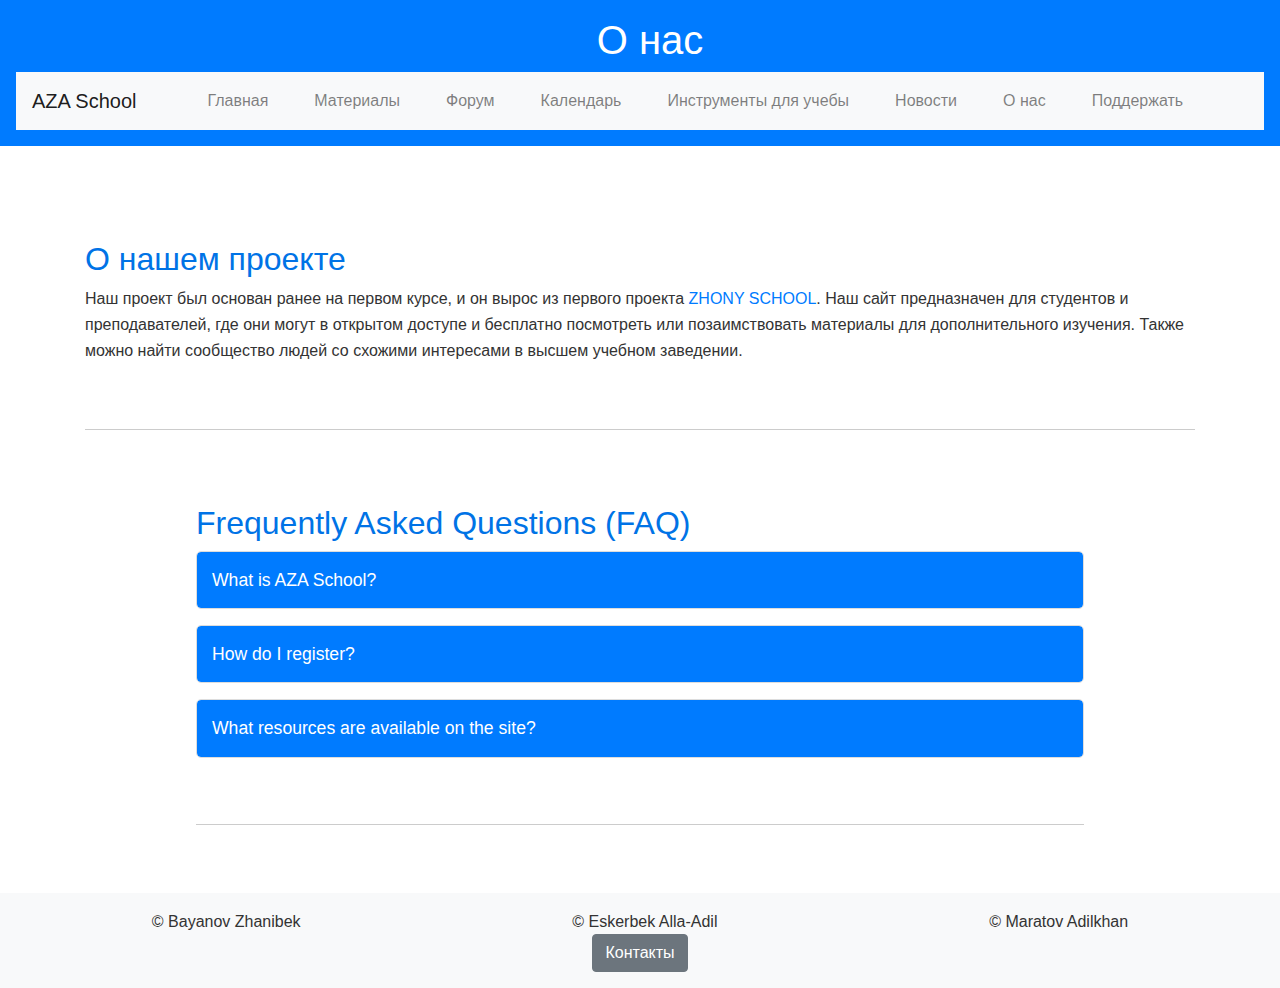
==== about us.html @ 87deedf1 "da" ====
<!DOCTYPE html>
<html lang="ru">
<head>
    <meta charset="UTF-8">
    <meta name="viewport" content="width=device-width, initial-scale=1.0">
    <title>О нас - AZA School</title>
    <link rel="stylesheet" href="https://maxcdn.bootstrapcdn.com/bootstrap/4.5.2/css/bootstrap.min.css">
    <link rel="stylesheet" href="styles.css">
</head>
<body>

    <header class="bg-primary text-white p-3">
        <h1>О нас</h1>
        <nav class="navbar navbar-expand-lg navbar-light bg-light">
            <a class="navbar-brand" href="#">AZA School</a>
            <button class="navbar-toggler" type="button" data-toggle="collapse" data-target="#navbarNav" aria-controls="navbarNav" aria-expanded="false" aria-label="Toggle navigation">
                <span class="navbar-toggler-icon"></span>
            </button>
            <div class="collapse navbar-collapse" id="navbarNav">
                <ul class="navbar-nav ml-auto">
                    <li class="nav-item"><a class="nav-link" href="index.html">Главная</a></li>
                    <li class="nav-item"><a class="nav-link" href="index.html">Материалы</a></li>
                    <li class="nav-item"><a class="nav-link" href="index.html">Форум</a></li>
                    <li class="nav-item"><a class="nav-link" href="index.html">Календарь</a></li>
                    <li class="nav-item"><a class="nav-link" href="index.html">Инструменты для учебы</a></li>
                    <li class="nav-item"><a class="nav-link" href="index.html">Новости</a></li>
                    <li class="nav-item"><a class="nav-link" href="about us.html">О нас</a></li>
                    <li class="nav-item"><a class="nav-link" href="my contact.html">Поддержать</a></li>
                </ul>
            </div>
        </nav>
    </header>

    <main class="container my-4">
        <section id="about" class="mb-4">
            <h2>О нашем проекте</h2>
            <p>
                Наш проект был основан ранее на первом курсе, и он вырос из первого проекта <a href="https://tilda.kz/page/?pageid=40223115&projectid=7861404" target="_blank">ZHONY SCHOOL</a>.
                Наш сайт предназначен для студентов и преподавателей, где они могут в открытом доступе и бесплатно 
                посмотреть или позаимствовать материалы для дополнительного изучения. Также можно найти сообщество людей со схожими интересами 
                в высшем учебном заведении.
            </p>
        </section>

        <section id="faq" class="faq-container my-4">
            <h2>Frequently Asked Questions (FAQ)</h2>
        
            <div class="faq-item mb-3">
                <button class="faq-question btn btn-outline-info w-100 text-left" 
                        type="button" data-toggle="collapse" 
                        data-target="#answer1" aria-expanded="false" 
                        aria-controls="answer1">
                    What is AZA School?
                </button>
                <div id="answer1" class="collapse">
                    <p>AZA School is an online platform that provides free learning resources and tools for students and educators.</p>
                </div>
            </div>
        
            <div class="faq-item mb-3">
                <button class="faq-question btn btn-outline-info w-100 text-left" 
                        type="button" data-toggle="collapse" 
                        data-target="#answer2" aria-expanded="false" 
                        aria-controls="answer2">
                    How do I register?
                </button>
                <div id="answer2" class="collapse">
                    <p>You can register on the registration page by providing your email and a password.</p>
                </div>
            </div>
        
            <div class="faq-item mb-3">
                <button class="faq-question btn btn-outline-info w-100 text-left" 
                        type="button" data-toggle="collapse" 
                        data-target="#answer3" aria-expanded="false" 
                        aria-controls="answer3">
                    What resources are available on the site?
                </button>
                <div id="answer3" class="collapse">
                    <p>Our site offers educational materials, discussion forums, and calendars to help students and teachers.</p>
                </div>
            </div>
        </section>
        

        
    </main>

    <footer class="bg-light text-center p-3">
        <div class="footer-credits">
            <p>© Bayanov Zhanibek</p>
            <p>© Eskerbek Alla-Adil</p>
            <p>© Maratov Adilkhan</p>
        </div>
        <a href="my contact.html" class="btn btn-secondary">Контакты</a>
    </footer>

    <script src="https://code.jquery.com/jquery-3.5.1.slim.min.js"></script>
    <script src="https://cdn.jsdelivr.net/npm/@popperjs/core@2.9.2/dist/umd/popper.min.js"></script>
    <script src="https://maxcdn.bootstrapcdn.com/bootstrap/4.5.2/js/bootstrap.min.js"></script>
    <script src="https://code.jquery.com/jquery-3.5.1.slim.min.js"></script>
<script src="https://cdn.jsdelivr.net/npm/@popperjs/core@2.11.6/dist/umd/popper.min.js"></script>
<script src="https://stackpath.bootstrapcdn.com/bootstrap/4.5.2/js/bootstrap.min.js"></script>

</body>
</html>
---- styles.css ----
body {
    font-family: Lato, sans-serif;
    font-size: 16px;
    line-height: 1.5;
    color: #333;
    margin: 0;
    padding: 0;
}
header h1 {
    margin-left: 20px; 
}

header {
    
    background-color:#1f63b7;
    color: white;
    padding: 10px 0;
}

nav {
    display: flex;
    justify-content: center;
    align-items: center;
}

nav ul {
    list-style-type: none;
    padding: 0;
    margin: 0 auto;
    display: flex;
    gap: 20px;
    justify-content: center; 
}

.auth-links {
    margin-left: auto;
    display: flex;
    gap: 15px;
}

nav ul li a {
    color: white;
    text-decoration: none;
    transition: color 0.3s;
}

nav ul li a:hover {
    color: #ffdb58;
}

main {
    padding: 20px;
}

section {
    padding: 50px 0;
    border-bottom: 1px solid #ccc;
}

h2 {
    color: #0073e6;
}

form {
    max-width: 400px;
    margin: auto;
    padding: 20px;
    border: 1px solid #ccc;
    border-radius: 8px;
    background-color: #f9f9f9;
}

label {
    display: block;
    margin: 10px 0 5px;
}

input, select, textarea {
    width: 100%;
    padding: 8px;
    margin-bottom: 15px;
    border: 1px solid #ccc;
    border-radius: 4px;
    box-sizing: border-box;
}

input:focus, select:focus, textarea:focus {
    border-color: #0073e6;
    outline: none;
}

button {
    background-color: #0073e6;
    color: white;
    padding: 10px;
    border: none;
    border-radius: 4px;
    cursor: pointer;
    width: 100%;
    transition: background-color 0.3s;
}

button:hover {
    background-color: #005bb5;
}

footer {
    text-align: center;
    padding: 20px 0;
    background-color: #f1f1f1;
    color: #333;
}

footer a {
    color: #0073e6;
    text-decoration: none;
    transition: color 0.3s;
}

footer a:hover {
    color: #005bb5;
}

/* Плавная прокрутка */
html {
    scroll-behavior: smooth;
}
.footer-credits {
    display: flex;
    justify-content: space-around; 
    align-items: center; 
    flex-wrap: wrap; 
}

.footer-credits p {
    margin: 0; 
}

.star {
    font-size: 30px;
    cursor: pointer;
    color: gray;
}

.star.selected {
    color: gold;
}


.circular_image {
    width: 200px;
    height: 200px;
    border-radius: 50%;
    overflow: hidden;
    background-color: blue;
    display: inline-block;
    vertical-align: middle;
}

.circular_image img {
    width: 100%;
    height: auto; 
}

img.circular_image {
    width: 200px;
    height: 200px;
    border-radius: 50%;
    object-fit: cover; 
}


@media (max-width: 600px) {
    nav ul {
        flex-direction: column;
        gap: 10px;
    }

    form {
        padding: 15px;
    }
}
.faq-container {
    width: 80%;
    margin: 0 auto;
}

.faq-item {
    margin-bottom: 10px;
    border: 1px solid #ddd;
    border-radius: 5px;
    overflow: hidden;
}

.faq-question {
    background-color: #007bff;
    color: white;
    width: 100%;
    text-align: left;
    padding: 15px;
    font-size: 1.1rem;
    border: none;
    cursor: pointer;
    outline: none;
    transition: background-color 0.3s;
}

.faq-question:hover {
    background-color: #0056b3;
}
.faq-answer {
    transition: max-height 0.3s ease-out;
}

.faq-answer {
    max-height: 0;
    overflow: visible;
    transition: max-height 0.3s ease-out;
    background-color: #f8f9fa;
    padding: 0 15px;
}

.faq-answer p {
    margin: 15px 0;
}
body {
    font-family: Arial, sans-serif;
    margin: 0;
    padding: 0;
    line-height: 1.6;
    color: #333;
}

header {
    background-color: #0073e6;
    color: #fff;
    padding: 1em;
    text-align: center;
}

nav ul {
    list-style: none;
    padding: 0;
}

nav ul li {
    display: inline;
    margin-right: 10px;
}

h2 {
    color: #0073e6;
}

.stars .star {
    font-size: 30px;
    cursor: pointer;
    color: gray;
}

.stars .star.selected {
    color: gold;
}

footer {
    background-color: #f1f1f1;
    text-align: center;
    padding: 1em;
    width: 100%;
}

.footer-credits p {
    margin: 0;
}
.star {
    font-size: 30px;
    cursor: pointer;
    color: gray;
    transition: color 0.3s ease; /* анимация изменения цвета */
}

.star:hover,
.star.selected {
    color: gold; /* Цвет при наведении и выборе */
    transform: scale(1.2); /* Увеличение при наведении */
    transition: color 0.3s ease, transform 0.3s ease;
}
.drop-area {
    border: 2px dashed #0073e6;
    padding: 20px;
    text-align: center;
    min-height: 200px;
    display: flex;
    align-items: center;
    justify-content: center;
    flex-wrap: wrap;
}

.dropped-image {
    max-width: 100px;
    max-height: 100px;
    margin: 5px;
    border: 1px solid #ddd;
    border-radius: 5px;
}

.star {
    font-size: 30px;
    cursor: pointer;
    color: gray;
    transition: color 0.3s ease;
}

.star:hover,
.star.selected {
    color: gold;
    transform: scale(1.2);
    transition: color 0.3s ease, transform 0.3s ease;
}

.carousel-image {
    max-width: 100px;
    margin: auto;
    display: block;
}

.footer-credits {
    display: flex;
    justify-content: space-around; 
    align-items: center; 
    flex-wrap: wrap; 
}

.footer-credits p {
    margin: 0;
}
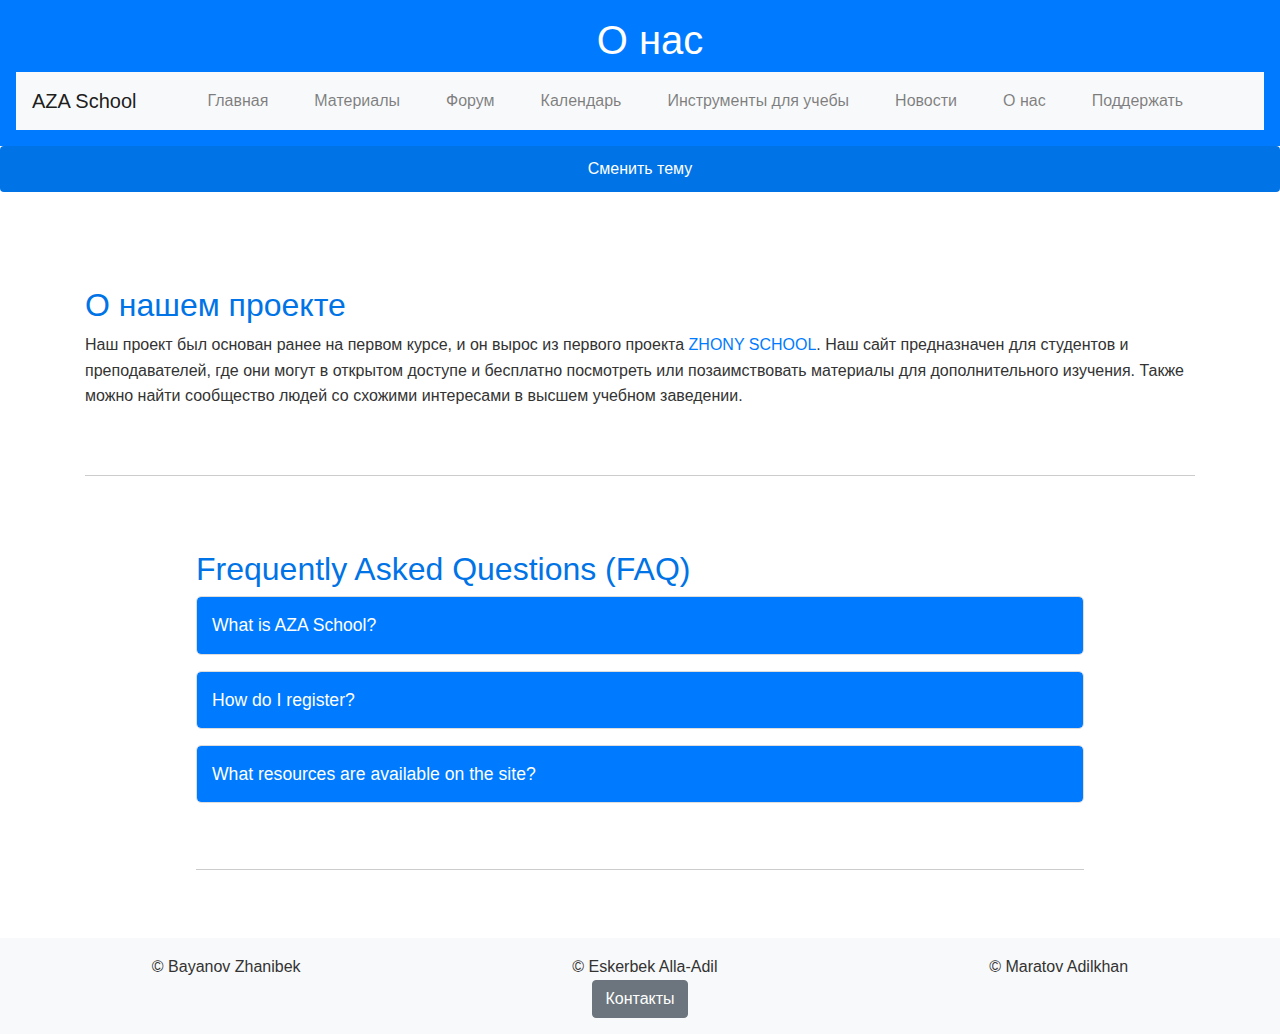
==== commit f430ec67: "about us.html" ====
--- a/about us.html
+++ b/about us.html
@@ -7,6 +7,7 @@
     <link rel="stylesheet" href="https://maxcdn.bootstrapcdn.com/bootstrap/4.5.2/css/bootstrap.min.css">
     <link rel="stylesheet" href="styles.css">
 </head>
+
 <body>
 
     <header class="bg-primary text-white p-3">
@@ -30,7 +31,7 @@
             </div>
         </nav>
     </header>
-
+    <button class="theme-toggle" onclick="toggleTheme()">Сменить тему</button>
     <main class="container my-4">
         <section id="about" class="mb-4">
             <h2>О нашем проекте</h2>
@@ -101,6 +102,7 @@
     <script src="https://code.jquery.com/jquery-3.5.1.slim.min.js"></script>
 <script src="https://cdn.jsdelivr.net/npm/@popperjs/core@2.11.6/dist/umd/popper.min.js"></script>
 <script src="https://stackpath.bootstrapcdn.com/bootstrap/4.5.2/js/bootstrap.min.js"></script>
+<script src="theme.js"></script>
 
 </body>
 </html>
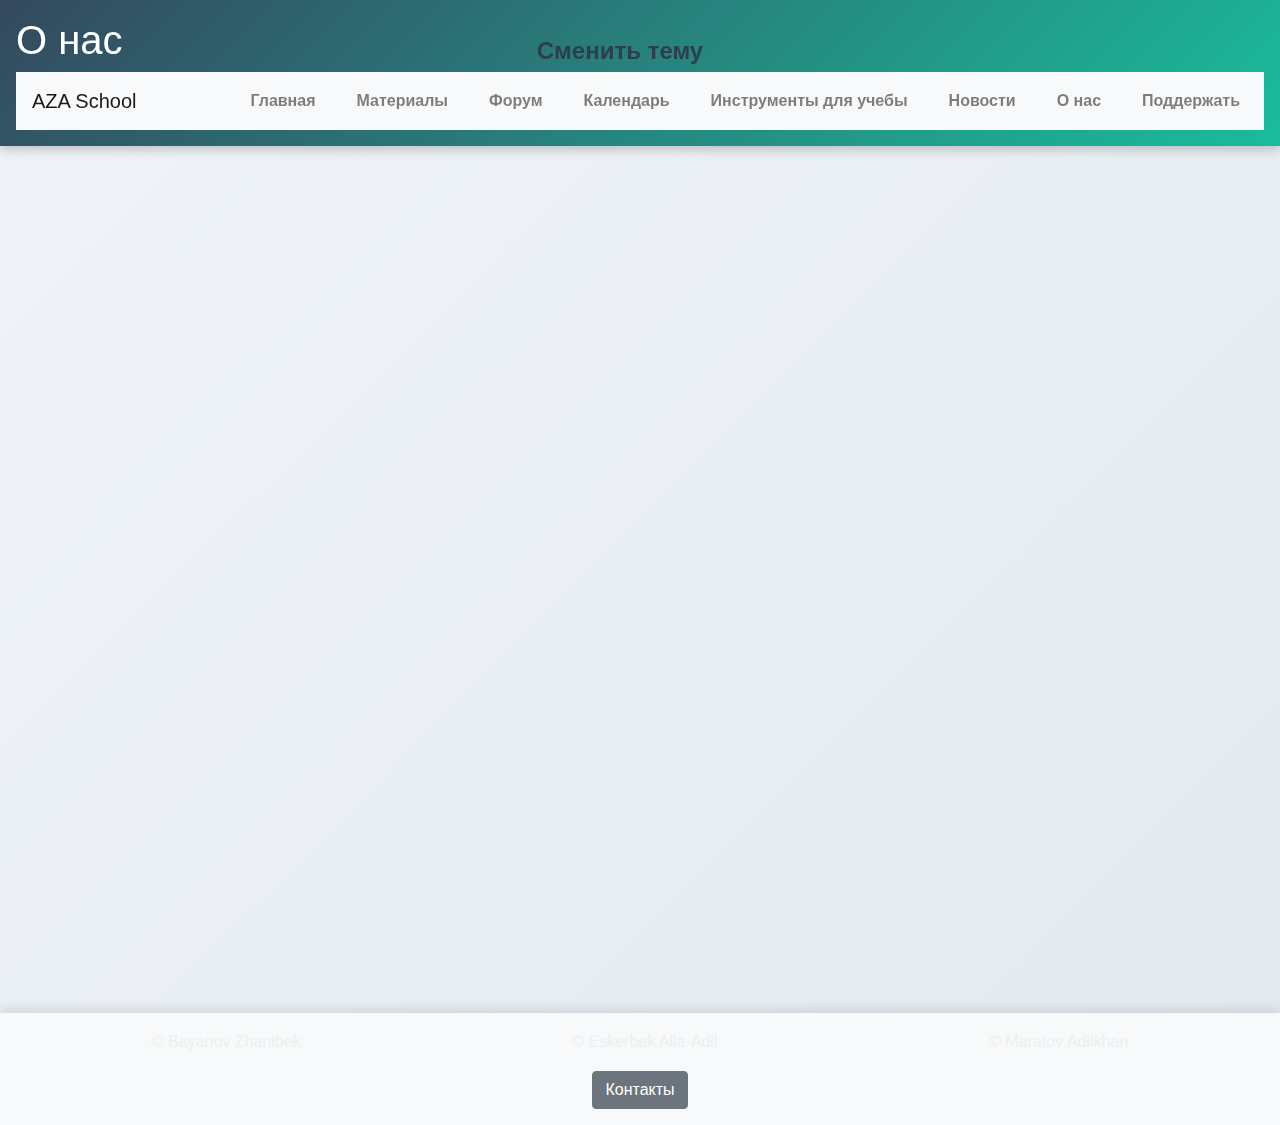
==== commit 24f910eb: "about us.html" ====
--- a/about us.html
+++ b/about us.html
@@ -44,17 +44,17 @@
         </section>
 
         <section id="faq" class="faq-container my-4">
-            <h2>Frequently Asked Questions (FAQ)</h2>
+            <h2>Часто задаваемые вопросы (FAQ)</h2>
         
             <div class="faq-item mb-3">
                 <button class="faq-question btn btn-outline-info w-100 text-left" 
                         type="button" data-toggle="collapse" 
                         data-target="#answer1" aria-expanded="false" 
                         aria-controls="answer1">
-                    What is AZA School?
+                    Что такое школа AZA?
                 </button>
                 <div id="answer1" class="collapse">
-                    <p>AZA School is an online platform that provides free learning resources and tools for students and educators.</p>
+                    <p>AZA School - это онлайн-платформа, предоставляющая бесплатные учебные ресурсы и инструменты для учащихся и преподавателей.</p>
                 </div>
             </div>
         
@@ -63,10 +63,10 @@
                         type="button" data-toggle="collapse" 
                         data-target="#answer2" aria-expanded="false" 
                         aria-controls="answer2">
-                    How do I register?
+                   Как мне зарегистрироваться?
                 </button>
                 <div id="answer2" class="collapse">
-                    <p>You can register on the registration page by providing your email and a password.</p>
+                    <p>Вы можете зарегистрироваться на странице регистрации, указав свой адрес электронной почты и пароль.</p>
                 </div>
             </div>
         
@@ -75,10 +75,10 @@
                         type="button" data-toggle="collapse" 
                         data-target="#answer3" aria-expanded="false" 
                         aria-controls="answer3">
-                    What resources are available on the site?
+                    Какие ресурсы доступны на сайте?
                 </button>
                 <div id="answer3" class="collapse">
-                    <p>Our site offers educational materials, discussion forums, and calendars to help students and teachers.</p>
+                    <p>Наш сайт предлагает учебные материалы, дискуссионные форумы и календари в помощь студентам и преподавателям.</p>
                 </div>
             </div>
         </section>
--- a/styles.css
+++ b/styles.css
@@ -1,336 +1,833 @@
+html {
+    scroll-behavior: smooth;
+}
+.materials-section {
+    text-align: center;
+    padding: 40px 0;
+}
+
+.materials-image-container {
+    max-width: 80%; /* Ограничивает ширину изображения */
+    margin: 0 auto;
+    position: relative;
+    overflow: hidden;
+    border-radius: 15px; /* Закругленные углы */
+    box-shadow: 0 4px 20px rgba(0, 0, 0, 0.2); /* Тень */
+    transition: transform 0.3s ease, box-shadow 0.3s ease;
+}
+
+.materials-image {
+    width: 100%;
+    height: auto;
+    display: block;
+    border-radius: 15px;
+    transition: transform 0.3s ease;
+}
+
+.materials-image-container:hover .materials-image {
+    transform: scale(1.05); /* Эффект увеличения при наведении */
+    box-shadow: 0 6px 30px rgba(0, 0, 0, 0.3);
+}
+
+
+#userInfo {
+    display: flex;
+    align-items: center; 
+    margin-left: auto; 
+    font-size: 16px; 
+    color: #333; 
+}
+
+.user-name {
+    font-weight: bold; 
+    margin-right: 5px; 
+}
+
+.user-role, .user-interest {
+    margin-right: 10px; 
+}
+
+.btn-logout {
+    background-color: #28a745; 
+    color: #fff; 
+    border: none; 
+    border-radius: 5px; 
+    padding: 5px 10px; 
+    cursor: pointer; 
+    font-size: 14px; 
+    transition: background-color 0.3s; 
+}
+
+.btn-logout:hover {
+    background-color: #218838;
+}
+
+/* Основные стили для body и шрифтов */
 body {
-    font-family: Lato, sans-serif;
+    font-family: "Poppins", sans-serif;
     font-size: 16px;
-    line-height: 1.5;
-    color: #333;
+    line-height: 1.6;
+    color: #2c3e50;
     margin: 0;
     padding: 0;
-}
-header h1 {
-    margin-left: 20px; 
-}
-
+    background: linear-gradient(135deg, #f0f4f8, #e3e9ef);
+}
+
+/* Стили для header и навигации */
 header {
-    
-    background-color:#1f63b7;
+    background: linear-gradient(135deg, #34495e, #1abc9c);
     color: white;
-    padding: 10px 0;
-}
-
-nav {
-    display: flex;
-    justify-content: center;
-    align-items: center;
+    padding: 15px 0;
+    box-shadow: 0 4px 10px rgba(0, 0, 0, 0.2);
+    position: sticky;
+    top: 0;
+    z-index: 1000;
 }
 
 nav ul {
     list-style-type: none;
     padding: 0;
-    margin: 0 auto;
-    display: flex;
-    gap: 20px;
-    justify-content: center; 
-}
-
-.auth-links {
-    margin-left: auto;
-    display: flex;
-    gap: 15px;
+    margin: 0;
+    display: flex;
+    gap: 25px;
 }
 
 nav ul li a {
     color: white;
     text-decoration: none;
-    transition: color 0.3s;
+    font-weight: 600;
+    padding: 10px 15px;
+    border-radius: 8px;
+    transition: transform 0.3s, background-color 0.3s;
 }
 
 nav ul li a:hover {
-    color: #ffdb58;
-}
-
+    background-color: rgba(255, 255, 255, 0.15);
+    transform: scale(1.1);
+}
+
+/* Основные стили для контента */
 main {
-    padding: 20px;
-}
+    padding: 40px;
+}
+
 
 section {
-    padding: 50px 0;
-    border-bottom: 1px solid #ccc;
+    padding: 60px 0;
+    border-bottom: 1px solid #e0e0e0;
 }
 
 h2 {
-    color: #0073e6;
-}
-
+    color: #16a085;
+    font-size: 1.8rem;
+
+    margin-bottom: 20px;
+}
+
+h2::after {
+    content: "";
+    width: 50px;
+    height: 3px;
+    background-color: #1abc9c;
+   
+    left: 0;
+    bottom: -10px;
+}
+
+/* Формы и поля ввода */
 form {
     max-width: 400px;
     margin: auto;
+    padding: 30px;
+    border: 1px solid #ddd;
+    border-radius: 12px;
+    background-color: #ffffff;
+    box-shadow: 0 4px 8px rgba(0, 0, 0, 0.1);
+}
+
+input, select, textarea {
+    width: 100%;
+    padding: 12px;
+    margin-bottom: 20px;
+    border: 1px solid #ddd;
+    border-radius: 5px;
+    box-sizing: border-box;
+}
+
+input:focus, select:focus, textarea:focus {
+    border-color: #1abc9c;
+    outline: none;
+    box-shadow: 0 0 8px rgba(26, 188, 156, 0.4);
+}
+
+button {
+    background: linear-gradient(135deg, #1abc9c, #16a085);
+    color: white;
+    padding: 12px;
+    border: none;
+    border-radius: 8px;
+    cursor: pointer;
+    width: 100%;
+    font-weight: 600;
+    transition: background 0.3s, transform 0.3s;
+}
+
+button:hover {
+    background: linear-gradient(135deg, #16a085, #1abc9c);
+    transform: translateY(-3px);
+}
+
+/* Стили для footer */
+footer {
+    text-align: center;
+    padding: 30px 0;
+    background-color: #34495e;
+    color: #ecf0f1;
+    box-shadow: 0 -4px 10px rgba(0, 0, 0, 0.1);
+}
+
+.footer-credits {
+    display: flex;
+    justify-content: space-around;
+    align-items: center;
+    flex-wrap: wrap;
+}
+
+/* Стили для ползунка */
+.rating-container {
+    text-align: center;
+    margin-top: 20px;
+}
+
+.slider-container {
+    position: relative;
+    width: 60%;
+    margin: 20px auto;
+}
+
+input[type="range"] {
+    -webkit-appearance: none;
+    width: 100%;
+    height: 8px;
+    background: #ddd;
+    border-radius: 5px;
+    outline: none;
+}
+
+input[type="range"]::-webkit-slider-thumb {
+    -webkit-appearance: none;
+    appearance: none;
+    width: 20px;
+    height: 20px;
+    background-color: #28a745;
+    border-radius: 50%;
+    cursor: pointer;
+}
+
+.slider-labels {
+    display: flex;
+    justify-content: space-between;
+    position: absolute;
+    top: -25px;
+    width: 100%;
+    font-size: 1rem;
+    color: #888;
+}
+
+
+/* Кнопка отправки */
+.submit-rating {
+    margin-top: 20px;
+    padding: 10px 20px;
+    font-size: 1.1rem;
+    color: #fff;
+    background-color: #28a745;
+    border: none;
+    border-radius: 5px;
+    cursor: pointer;
+    transition: background-color 0.3s, transform 0.3s;
+}
+
+.submit-rating:hover {
+    background-color: #218838;
+    transform: translateY(-2px);
+}
+
+/* Стили для модальных окон */
+.modal {
+    display: none;
+    position: fixed;
+    z-index: 1000;
+    left: 0;
+    top: 0;
+    width: 100%;
+    height: 100%;
+    background-color: rgba(0, 0, 0, 0.5);
+}
+
+.modal-content {
+    background-color: #fff;
+    margin: 15% auto;
     padding: 20px;
-    border: 1px solid #ccc;
-    border-radius: 8px;
-    background-color: #f9f9f9;
-}
-
-label {
-    display: block;
-    margin: 10px 0 5px;
-}
-
-input, select, textarea {
-    width: 100%;
-    padding: 8px;
-    margin-bottom: 15px;
-    border: 1px solid #ccc;
-    border-radius: 4px;
-    box-sizing: border-box;
-}
-
-input:focus, select:focus, textarea:focus {
-    border-color: #0073e6;
-    outline: none;
-}
-
-button {
-    background-color: #0073e6;
-    color: white;
-    padding: 10px;
-    border: none;
-    border-radius: 4px;
+    border-radius: 10px;
+    width: 80%;
+    max-width: 400px;
+    text-align: center;
+}
+
+.modal-content h3 {
+    color: #28a745;
+}
+
+.close {
+    color: #aaa;
+    float: right;
+    font-size: 1.5rem;
+    font-weight: bold;
     cursor: pointer;
-    width: 100%;
-    transition: background-color 0.3s;
-}
-
-button:hover {
-    background-color: #005bb5;
-}
-
-footer {
-    text-align: center;
-    padding: 20px 0;
-    background-color: #f1f1f1;
-    color: #333;
-}
-
-footer a {
-    color: #0073e6;
-    text-decoration: none;
-    transition: color 0.3s;
-}
-
-footer a:hover {
-    color: #005bb5;
-}
-
-/* Плавная прокрутка */
-html {
-    scroll-behavior: smooth;
-}
-.footer-credits {
-    display: flex;
-    justify-content: space-around; 
-    align-items: center; 
-    flex-wrap: wrap; 
-}
-
-.footer-credits p {
-    margin: 0; 
-}
-
-.star {
-    font-size: 30px;
-    cursor: pointer;
-    color: gray;
-}
-
-.star.selected {
-    color: gold;
-}
-
-
+}
+
+/* Стили для круглых изображений */
 .circular_image {
     width: 200px;
     height: 200px;
     border-radius: 50%;
     overflow: hidden;
-    background-color: blue;
+    background-color: #34495e;
     display: inline-block;
-    vertical-align: middle;
+    box-shadow: 0 0 10px rgba(0, 0, 0, 0.15);
 }
 
 .circular_image img {
     width: 100%;
-    height: auto; 
-}
-
-img.circular_image {
-    width: 200px;
-    height: 200px;
-    border-radius: 50%;
-    object-fit: cover; 
-}
-
+    height: auto;
+}
 
 @media (max-width: 600px) {
     nav ul {
         flex-direction: column;
-        gap: 10px;
+        gap: 12px;
     }
 
     form {
-        padding: 15px;
+        padding: 20px;
     }
 }
-.faq-container {
+
+/* Стили для FAQ секции */
+.faq-item {
+    margin-bottom: 20px;
+    border: 1px solid #e0e0e0;
+    border-radius: 8px;
+    box-shadow: 0 4px 8px rgba(0, 0, 0, 0.05);
+}
+
+.faq-question {
+    background: linear-gradient(135deg, #1abc9c, #16a085);
+    color: white;
+    padding: 18px;
+    font-size: 1.1rem;
+    cursor: pointer;
+    transition: background-color 0.3s;
+}
+
+.faq-question:hover {
+    background-color: #148f77;
+}
+
+/*Размер для всех фото Карусели*/
+.carousel-item img {
+    height: 400px; /* Задайте нужную высоту для изображений */
+    width: 100%; /* Ширина на 100% от контейнера */
+    object-fit: cover; /* Заполнение контейнера, сохраняя пропорции */
+}
+#achievements {
+    background-color: transparent; /* Убираем цвет фона */
+    color: #b39ddb; /* Цвет текста для темной темы */
+    padding: 50px 0;
+}
+
+.achievement-counters {
+    display: flex;
+    justify-content: center;
+    gap: 50px;
+}
+
+.achievement {
+    text-align: center;
+    color: #b39ddb; /* Цвет текста */
+}
+
+.achievement h3 {
+    font-size: 2.5rem;
+    color: #1abc9c; /* Цвет для чисел */
+    margin: 0;
+}
+
+.achievement p {
+    font-size: 1.2rem;
+    color: #000000; /* Цвет для описания */
+    margin-top: 5px;
+}
+
+/* Заголовок раздела */
+#forum-title {
+    font-size: 2rem;
+    color: #16a085;
+    text-align: center;
+    margin-bottom: 5px;
+    font-weight: 600;
+}
+
+/* Описание раздела */
+#forum-description {
+    font-size: 1rem;
+    color: #555;
+    text-align: center;
+    margin-bottom: 20px;
+}
+
+/* Стили для ссылок */
+.forum-links {
+    list-style: none;
+    padding: 0;
+    display: flex;
+    justify-content: center;
+    gap: 15px;
+}
+/*Форум*/
+.forum-links li {
+    display: inline-block;
+}
+
+.forum-links a {
+    font-size: 1rem;
+    color: #16a085;
+    text-decoration: none;
+    padding: 8px 16px;
+    border: 1px solid #16a085; /* Минималистичная рамка */
+    border-radius: 20px; /* Округлые кнопки */
+    transition: all 0.3s ease;
+}
+
+.forum-links a:hover {
+    background-color: #16a085;
+    color: #ffffff; /* Инверсия цветов при наведении */
+}
+/*оо нас*/
+/* Основной стиль для раздела */
+#about-us {
+    text-align: center;
+    padding: 40px;
+}
+
+#about-us h2 {
+    font-size: 2rem;
+    color: #16a085;
+    margin-bottom: 10px;
+}
+
+#about-us p {
+    font-size: 1rem;
+    color: #555;
+    margin-bottom: 20px;
+}
+
+/* Стили для фотогалереи */
+.photo-gallery {
+    display: grid;
+    grid-template-columns: repeat(auto-fit, minmax(150px, 1fr));
+    gap: 15px;
+    margin-top: 20px;
+}
+
+.photo-gallery img {
+    width: 100%;
+    height: auto;
+    border-radius: 8px;
+    transition: transform 0.3s ease, box-shadow 0.3s ease;
+    object-fit: cover;
+}
+
+/* Эффект при наведении */
+.photo-gallery img:hover {
+    transform: scale(1.05);
+    box-shadow: 0 4px 15px rgba(0, 0, 0, 0.2);
+}
+/* Основной стиль для секции */
+#study-materials {
+    background-color: transparent; /* Убираем цвет фона */
+    color: #000000; /* Цвет текста для темной темы */
+    padding: 50px 20px;
+    text-align: center;
+}
+
+.materials-image-container {
+    margin: 20px auto;
+    display: inline-block;
+}
+
+.materials-image {
+    max-width: 100%;
+    border-radius: 0; /* Убираем закругленные углы, если были */
+    box-shadow: none; /* Убираем тень */
+}
+
+.quote {
+    font-style: italic;
+    color: #ccc; /* Цвет для цитаты */
+    font-size: 1.1rem;
+    margin: 20px 0;
+}
+
+.btn-custom {
+    display: inline-block;
+    color: #fff;
+    background-color: #1abc9c;
+    padding: 10px 20px;
+    border-radius: 8px;
+    text-decoration: none;
+    transition: background-color 0.3s;
+}
+
+.btn-custom:hover {
+    background-color: #16a085;
+}
+
+/* Стили для изображения */
+.study-image {
+    max-width: 400px;
+    width: 100%;
+    border-radius: 8px;
+    box-shadow: 0 4px 12px rgba(0, 0, 0, 0.1);
+    margin: 20px auto;
+    display: block;
+    transition: transform 0.3s ease;
+}
+
+.study-image:hover {
+    transform: scale(1.05); /* Эффект увеличения при наведении */
+}
+
+/* Стиль для цитаты */
+.quote {
+    font-style: italic;
+    color: #333;
+    font-size: 1.1rem;
+    margin: 20px 0;
+}
+
+.quote-author {
+    display: block;
+    font-weight: bold;
+    margin-top: 5px;
+    font-size: 1rem;
+}
+
+/* Стиль для ссылки */
+.btn-link {
+    display: inline-block;
+    margin-top: 20px;
+    font-size: 1rem;
+    color: #16a085;
+    text-decoration: none;
+    font-weight: bold;
+    padding: 8px 16px;
+    border: 2px solid #16a085;
+    border-radius: 20px;
+    transition: background-color 0.3s, color 0.3s;
+}
+
+.btn-link:hover {
+    background-color: #16a085;
+    color: #ffffff;
+}
+/* Анимация появления с затуханием и эффектом подъема */
+@keyframes fadeInUp {
+    0% {
+        opacity: 0;
+        transform: translateY(20px); /* Начальное смещение вниз */
+    }
+    100% {
+        opacity: 1;
+        transform: translateY(0); 
+    }
+}
+
+section {
+    opacity: 0; 
+    animation: fadeInUp 1s ease forwards; 
+}
+
+
+section:nth-child(1) {
+    animation-delay: 0.2s; 
+}
+
+section:nth-child(2) {
+    animation-delay: 0.4s; 
+}
+
+section:nth-child(3) {
+    animation-delay: 0.6s; 
+}
+
+section:nth-child(4) {
+    animation-delay: 0.8s; 
+}
+/* Стили для секции отзывов */
+#testimonials {
+    padding: 50px 20px;
+    text-align: center;
+}
+
+#testimonials h2 {
+    font-size: 2rem;
+    color: #16a085;
+    margin-bottom: 20px;
+}
+
+/* Стили для карточек отзывов */
+.testimonial-cards {
+    display: flex;
+    flex-wrap: wrap;
+    gap: 20px;
+    justify-content: center;
+    max-width: 1000px;
+    margin: 0 auto;
+}
+
+.testimonial {
+    background: white;
+    border-radius: 10px;
+    box-shadow: 0 4px 12px rgba(0, 0, 0, 0.1);
+    padding: 20px;
+    width: 300px;
+    text-align: center;
+    position: relative;
+    transition: transform 0.3s ease;
+}
+
+.testimonial:hover {
+    transform: translateY(-5px); /* Подъем при наведении */
+}
+
+/* Стили для иконки пользователя */
+.user-icon {
+    font-size: 40px;
+    color: #16a085;
+    margin-bottom: 15px;
+}
+
+.testimonial p {
+    font-style: italic;
+    color: #333;
+    font-size: 1rem;
+    line-height: 1.5;
+}
+
+.testimonial span {
+    display: block;
+    margin-top: 10px;
+    font-weight: bold;
+    color: #555;
+}
+/*"Напиши свой отзыв" */
+#write-review {
+    padding: 50px 20px;
+    text-align: center;
+}
+
+#write-review h2 {
+    font-size: 2rem;
+    color: #16a085;
+    margin-bottom: 10px;
+}
+
+#write-review p {
+    font-size: 1.1rem;
+    color: #666;
+    margin-bottom: 30px;
+}
+
+/* Стили для формы отзыва */
+#reviewForm {
+    display: flex;
+    flex-direction: column;
+    align-items: center;
+    gap: 15px;
+    max-width: 600px;
+    margin: 0 auto;
+}
+
+#reviewForm input,
+#reviewForm textarea {
+    width: 100%;
+    padding: 12px;
+    border: none;
+    border-bottom: 2px solid #ddd; /* Только нижняя граница */
+    font-size: 1rem;
+    outline: none;
+    transition: border-color 0.3s;
+    background-color: transparent; /* Убрал Задний фон */
+}
+
+#reviewForm input:focus,
+#reviewForm textarea:focus {
+    border-bottom: 2px solid #16a085; /* Подсветка */
+}
+
+#reviewForm button {
+    padding: 12px 20px;
+    font-size: 1rem;
+    color: #fff;
+    background-color: #16a085;
+    border: none;
+    border-radius: 25px; /* Закругленные края */
+    cursor: pointer;
+    transition: background-color 0.3s, transform 0.2s;
+}
+
+#reviewForm button:hover {
+    background-color: #1abc9c;
+    transform: translateY(-3px); /* Наведение */
+}
+#ent-subjects {
+    padding: 40px 20px;
+    background-color: #f8f8f8;
+    border-radius: 8px;
+    margin-top: 30px;
+}
+
+.filter-container {
+    display: flex;
+    justify-content: space-between;
+    align-items: center;
+    flex-wrap: wrap;
+    gap: 20px;
+}
+
+.filter-options {
+    flex: 1;
+}
+
+.search-results {
+    display: flex;
+    flex-direction: column;
+    align-items: center;
+    margin-top: 20px;
+    gap: 10px;
+    flex: 2;
+}
+
+#teacher-photo {
+    width: 150px;
+    height: 150px;
+    border-radius: 50%;
+    background-color: #e0e0e0;
+    overflow: hidden;
+    display: flex;
+    justify-content: center;
+    align-items: center;
+}
+
+#teacher-photo img {
+    width: 100%;
+    height: 100%;
+    object-fit: cover;
+}
+
+#subject-info {
+    font-size: 1.1em;
+    color: #333;
+    text-align: center;
+}
+.modal {
+    display: none;
+    position: fixed;
+    z-index: 1000;
+    left: 0;
+    top: 0;
+    width: 100%;
+    height: 100%;
+    background-color: rgba(0, 0, 0, 0.5);
+}
+
+.modal-content {
+    background-color: #fff;
+    margin: 15% auto;
+    padding: 20px;
+    border-radius: 10px;
     width: 80%;
-    margin: 0 auto;
-}
-
-.faq-item {
-    margin-bottom: 10px;
-    border: 1px solid #ddd;
-    border-radius: 5px;
-    overflow: hidden;
-}
-
-.faq-question {
-    background-color: #007bff;
-    color: white;
-    width: 100%;
-    text-align: left;
-    padding: 15px;
-    font-size: 1.1rem;
+    max-width: 400px;
+}
+
+.close {
+    color: #aaa;
+    float: right;
+    font-size: 1.5rem;
+    font-weight: bold;
+    cursor: pointer;
+}
+
+.btn-theme-toggle {
+    background: transparent;
     border: none;
     cursor: pointer;
-    outline: none;
-    transition: background-color 0.3s;
-}
-
-.faq-question:hover {
-    background-color: #0056b3;
-}
-.faq-answer {
-    transition: max-height 0.3s ease-out;
-}
-
-.faq-answer {
-    max-height: 0;
-    overflow: visible;
-    transition: max-height 0.3s ease-out;
-    background-color: #f8f9fa;
-    padding: 0 15px;
-}
-
-.faq-answer p {
-    margin: 15px 0;
-}
-body {
-    font-family: Arial, sans-serif;
-    margin: 0;
-    padding: 0;
-    line-height: 1.6;
-    color: #333;
-}
-
-header {
-    background-color: #0073e6;
-    color: #fff;
-    padding: 1em;
-    text-align: center;
-}
-
-nav ul {
-    list-style: none;
-    padding: 0;
-}
-
-nav ul li {
-    display: inline;
-    margin-right: 10px;
-}
-
-h2 {
-    color: #0073e6;
-}
-
-.stars .star {
-    font-size: 30px;
-    cursor: pointer;
-    color: gray;
-}
-
-.stars .star.selected {
-    color: gold;
-}
-
-footer {
-    background-color: #f1f1f1;
-    text-align: center;
-    padding: 1em;
-    width: 100%;
-}
-
-.footer-credits p {
-    margin: 0;
-}
-.star {
-    font-size: 30px;
-    cursor: pointer;
-    color: gray;
-    transition: color 0.3s ease; /* анимация изменения цвета */
-}
-
-.star:hover,
-.star.selected {
-    color: gold; /* Цвет при наведении и выборе */
-    transform: scale(1.2); /* Увеличение при наведении */
-    transition: color 0.3s ease, transform 0.3s ease;
-}
-.drop-area {
-    border: 2px dashed #0073e6;
-    padding: 20px;
-    text-align: center;
-    min-height: 200px;
+    position: fixed;
+    top: 25px;
+    right: 700px; /* Сдвигаем кнопку левее */
+    z-index: 1000;
+    width: 40px;
+    height: 40px;
     display: flex;
     align-items: center;
     justify-content: center;
-    flex-wrap: wrap;
-}
-
-.dropped-image {
-    max-width: 100px;
-    max-height: 100px;
-    margin: 5px;
-    border: 1px solid #ddd;
-    border-radius: 5px;
-}
-
-.star {
-    font-size: 30px;
+}
+/* Theme Toggle Button */
+.theme-toggle {
+    background: none;
+    border: none;
     cursor: pointer;
-    color: gray;
-    transition: color 0.3s ease;
-}
-
-.star:hover,
-.star.selected {
-    color: gold;
-    transform: scale(1.2);
-    transition: color 0.3s ease, transform 0.3s ease;
-}
-
-.carousel-image {
-    max-width: 100px;
-    margin: auto;
-    display: block;
-}
-
-.footer-credits {
-    display: flex;
-    justify-content: space-around; 
-    align-items: center; 
-    flex-wrap: wrap; 
-}
-
-.footer-credits p {
-    margin: 0;
-}
+    font-size: 1.5rem;
+    color: var(--text-color);
+    transition: transform 0.3s ease;
+    outline: none;
+    position: fixed;
+    top: 20px;
+    right: 20px;
+    z-index: 1000;
+}
+
+/* Rotate Animation */
+.theme-toggle.rotate {
+    transform: rotate(180deg);
+    transition: transform 0.5s ease;
+}
+
+/* Fade Animation for Icon */
+@keyframes fade {
+    0% {
+        opacity: 0;
+        transform: scale(0.8);
+    }
+    100% {
+        opacity: 1;
+        transform: scale(1);
+    }
+}
+
+.theme-toggle i {
+    animation: fade 0.5s ease;
+    transition: color 0.5s ease;
+}
+
+/* Light and Dark Icons */
+.fa-sun {
+    color: #f39c12;
+}
+
+.fa-moon {
+    color: #3498db;
+}
+
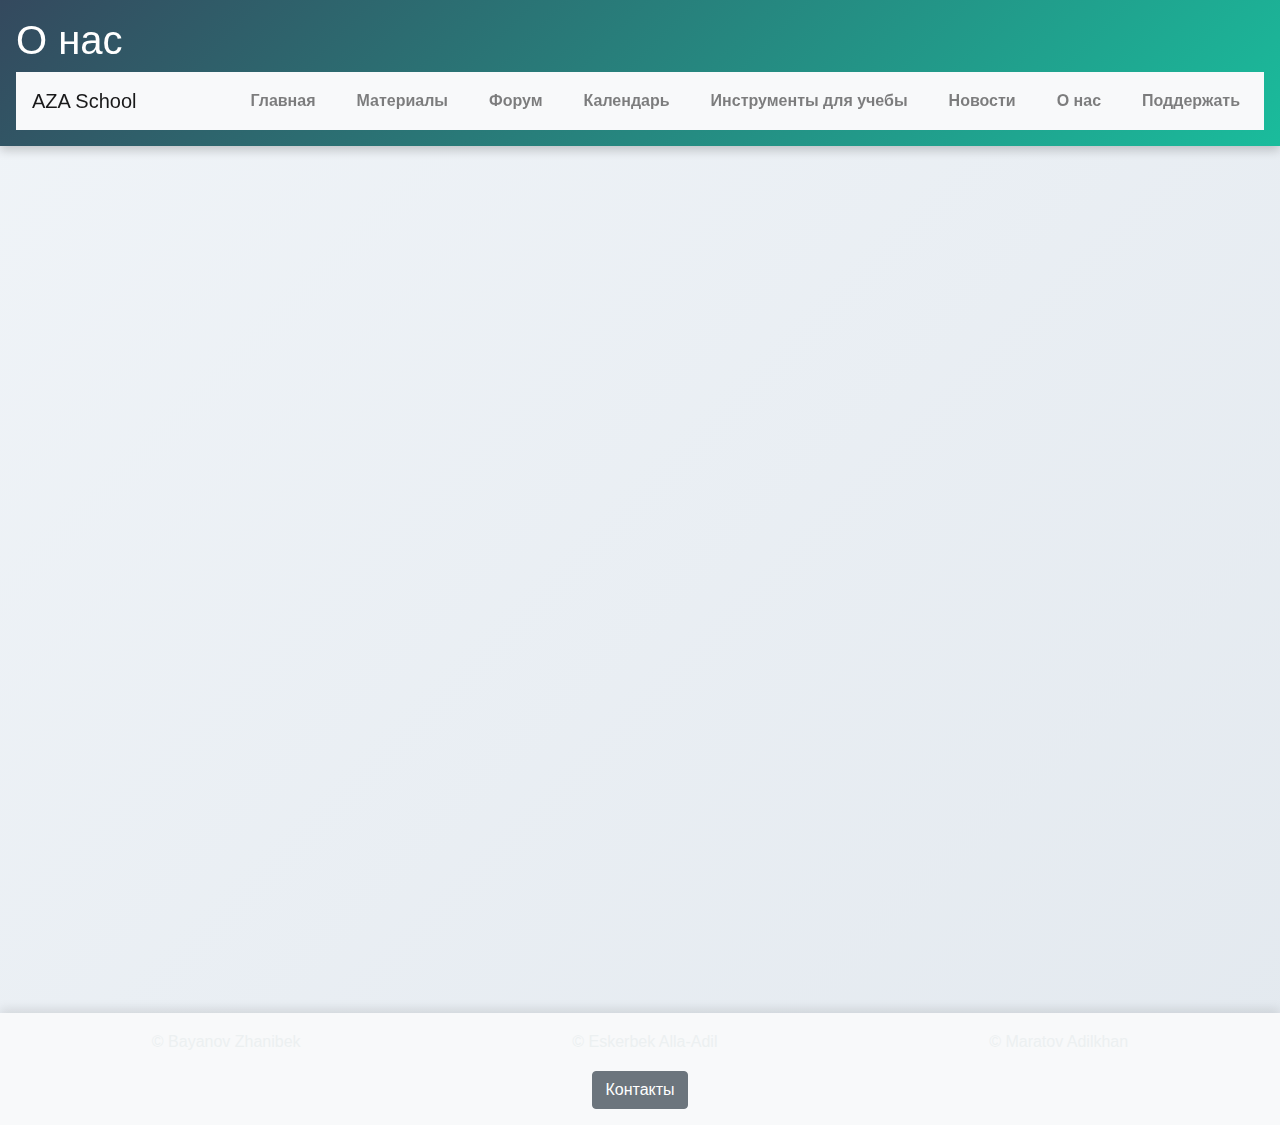
==== commit 8a69c41b: "about us.html" ====
--- a/about us.html
+++ b/about us.html
@@ -31,7 +31,7 @@
             </div>
         </nav>
     </header>
-    <button class="theme-toggle" onclick="toggleTheme()">Сменить тему</button>
+
     <main class="container my-4">
         <section id="about" class="mb-4">
             <h2>О нашем проекте</h2>
